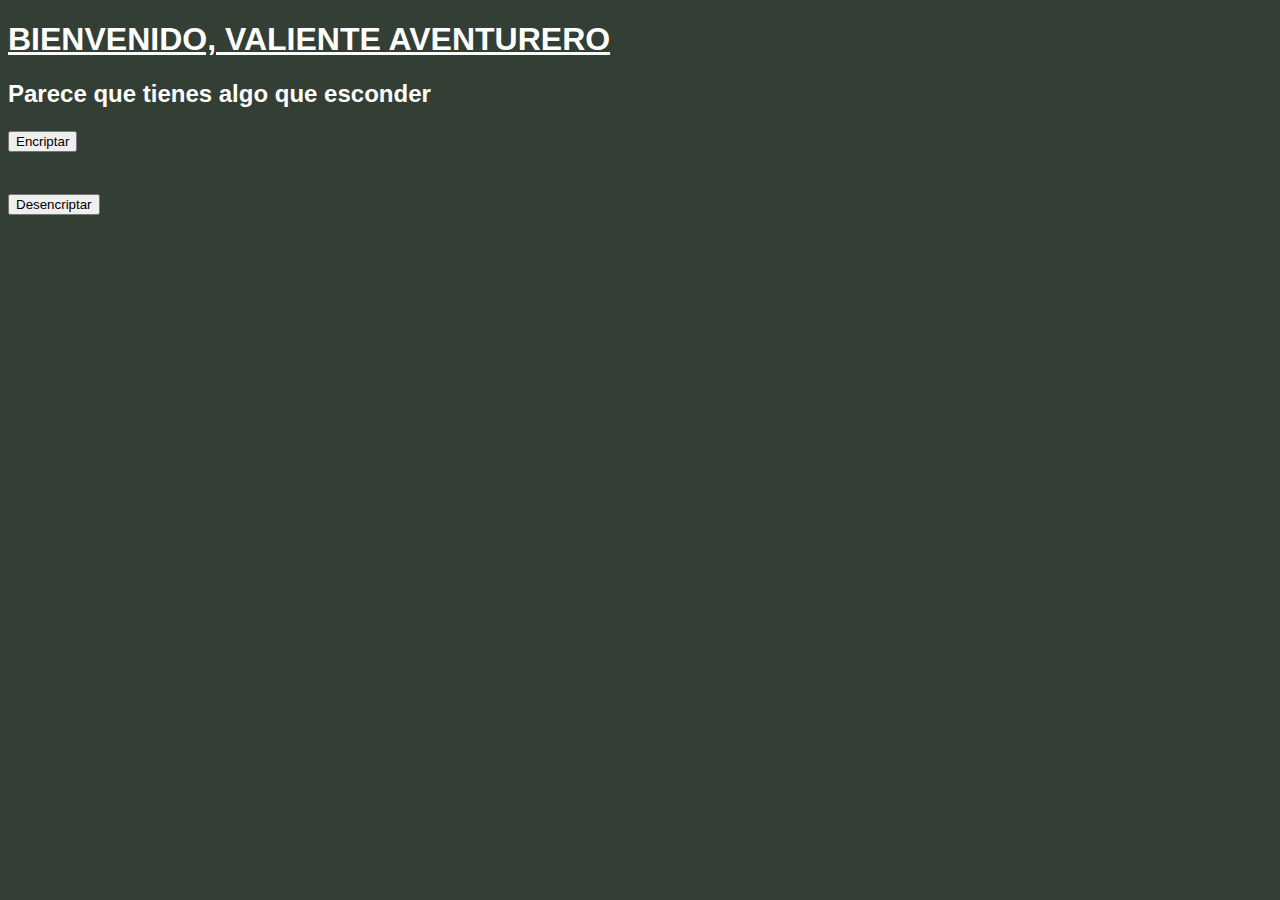
==== src/index1.html @ 3847f121 "html enlazados a través de onclickbuttons" ====
<!DOCTYPE html>
<html>
  <head>
    <meta charset="utf-8">
    <title>Caesar Cipher</title>
    <link rel="stylesheet" href="generalstyle.css" />
    <link href="https://fonts.googleapis.com/css?family=Mukta:400,600" rel="stylesheet">
  </head>

  <body>
    <div id="root">
      <h1>BIENVENIDO, VALIENTE AVENTURERO</h1>
      <h2>Parece que tienes algo que esconder</h2>
    </div>
    <div id= "buttons"> <button onclick="location.href='index2A.html'">Encriptar</button></div>

    <BR></BR>

    <div id= "buttons"> <button onclick="location.href='index2B.html'">Desencriptar</button> </div>

    <script src="cipher.js"></script>
    <script src="index.js"></script>
  </body>

</html>
---- src/generalstyle.css ----
/* Acá va tu código */
body {
    color: white;
    background-color: #333e35;
    font-family: roboto,sans-serif;
    
   }
    h1 {
     text-decoration: underline;
    }
   
   
    
   #buttons {
   font-family: 'Mukta', sans-serif;
   font-weight: 800;
   }
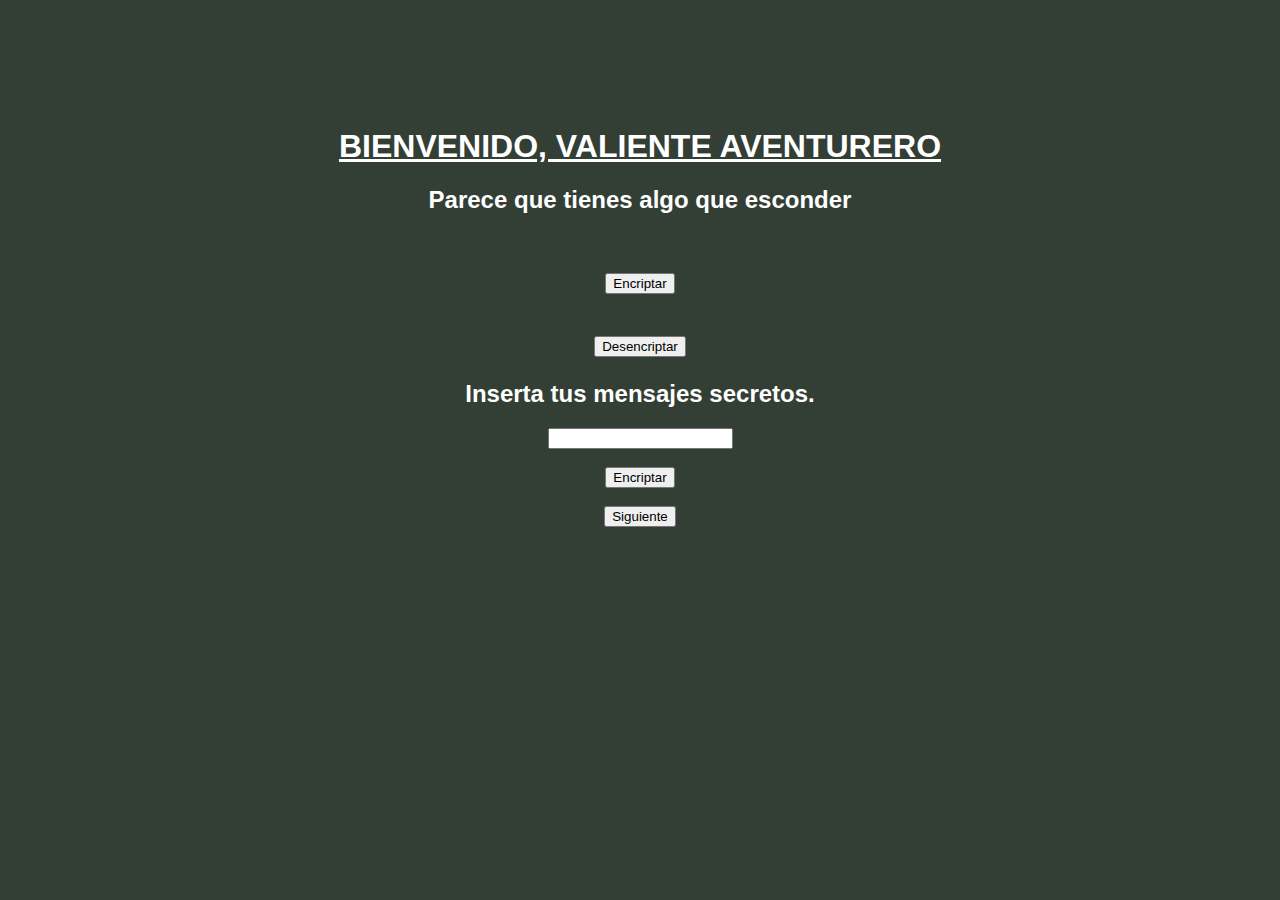
==== commit 8e137c49: "cambiar htmls a index1" ====
--- a/src/index1.html
+++ b/src/index1.html
@@ -9,15 +9,41 @@
   </head>
 
   <body>
-    <div id="root">
+    <div id="1rstFrame">
       <h1>BIENVENIDO, VALIENTE AVENTURERO</h1>
       <h2>Parece que tienes algo que esconder</h2>
+      </div>
+     <br></br>  
+    
+     <div id= "buttons"> <button onclick="location.href='index2A.html'">Encriptar</button></div>
+    
+      <BR></BR>
+
+      <div id= "buttons"> <button onclick="location.href='index2B.html'">Desencriptar</button> </div>
     </div>
-    <div id= "buttons"> <button onclick="location.href='index2A.html'">Encriptar</button></div>
 
-    <BR></BR>
+    <!-- 2DA PANTALLA -->
 
-    <div id= "buttons"> <button onclick="location.href='index2B.html'">Desencriptar</button> </div>
+    <div id="2ndFrame">
+        <h2>Inserta tus mensajes secretos.</h2>
+
+     </div>
+
+      <div>
+      <input type="text"  id="mensaje2A"> <br> </br>
+      </div>
+
+      <div > <button id="button2A"> Encriptar </button>  </div>
+
+      <br>
+    
+      <div id= "next3A" onclick ="location.href='index3A.html'"> <button> Siguiente </button>  </div>
+
+    </div>
+
+
+
+
 
     <script src="cipher.js"></script>
     <script src="index.js"></script>
--- a/src/generalstyle.css
+++ b/src/generalstyle.css
@@ -3,13 +3,28 @@
     color: white;
     background-color: #333e35;
     font-family: roboto,sans-serif;
-    
-   }
+    text-align: center;
+   
+    height: 13%;
+    margin: 10%;
+    justify-content: center;
+    align-items: center;
+    /*border-top: 2px solid #97A801;
+    border-right: 2px solid #97A801;
+    border-bottom: 2px solid #97A801;
+    border-left: 2px solid #97A801;
+    margin-right: 10%
+    margin-left: 10%;
+    margin-TOP: 7%;
+    margin-BOTTOM: 7%;
+    height: 100%;
+    width: 100%;*/
+   }   
+
     h1 {
      text-decoration: underline;
     }
-   
-   
+      
     
    #buttons {
    font-family: 'Mukta', sans-serif;
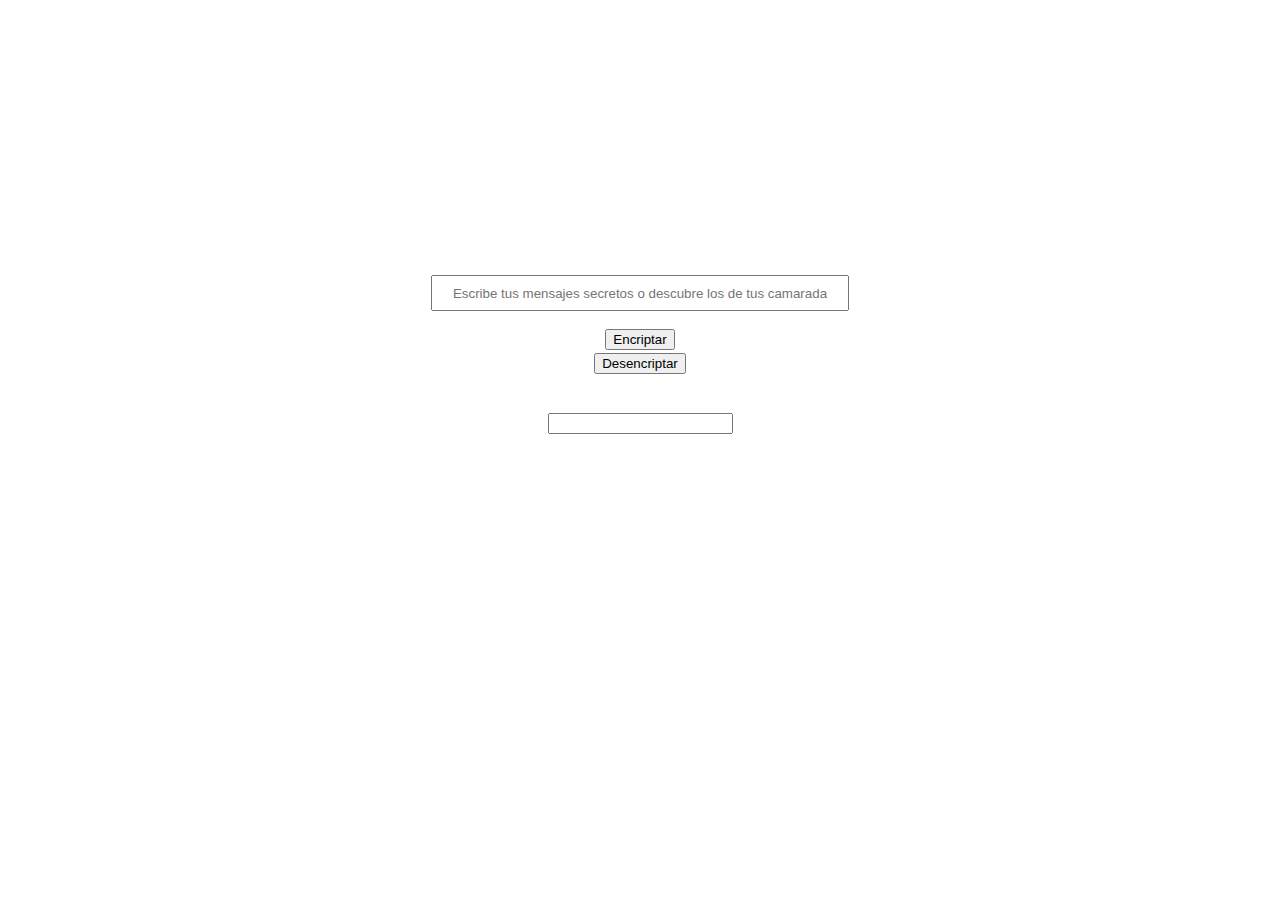
==== commit fd759cc8: "todo en un html" ====
--- a/src/index1.html
+++ b/src/index1.html
@@ -3,47 +3,57 @@
 <html>
   <head>
     <meta charset="utf-8">
-    <title>Caesar Cipher</title>
+    <title>El teclado de Rasec</title>
     <link rel="stylesheet" href="generalstyle.css" />
     <link href="https://fonts.googleapis.com/css?family=Mukta:400,600" rel="stylesheet">
   </head>
+  <body>
+      <!-- INICIO -->
+      <div id="1rstFrame">
+        <h1>EL TECLADO DE RASEC</h1>
+        <h2>Parece que tienes algo que esconder</h2>
+    
+      </div>
+    
+      <!-- 2da parte -->
+    
+      <div id="2ndFrame">
+        <h3>O descubrir.</h3>
+    
+      </div>
+    
+      <div>
+        <input  id = "first_textbox" type="text" value="" placeholder="Escribe tus mensajes secretos o descubre los de tus camarada">
+      
+        <br> </br>
+        <div> <button id="button2A"> Encriptar </button>
+        </div>
+        <div id="buttons"> <button>Desencriptar</button>
+        </div>
+          <br> </br>
+          <div>
+          <input type="text" id="mensaje2B"> <br> </br>
+          </div>
+      </div>
 
-  <body>
-    <div id="1rstFrame">
-      <h1>BIENVENIDO, VALIENTE AVENTURERO</h1>
-      <h2>Parece que tienes algo que esconder</h2>
-      </div>
-     <br></br>  
-    
-     <div id= "buttons"> <button onclick="location.href='index2A.html'">Encriptar</button></div>
-    
-      <BR></BR>
-
-      <div id= "buttons"> <button onclick="location.href='index2B.html'">Desencriptar</button> </div>
+<!-- 4ta parte
+    <div id="root">
+      <h2>Ahora sí, comparte con seguridad tus confidencias. </h2>
     </div>
 
-    <!-- 2DA PANTALLA -->
+    <div id= "buttons"> <button onclick="location.href='index2A.html'">Encripta nuevo mensaje</button></div>
+        <BR></BR>
+      <div id= "buttons"><button onclick="location.href='index2B.html'">Desencripta un mensaje</button></div>
 
-    <div id="2ndFrame">
-        <h2>Inserta tus mensajes secretos.</h2>
+ 5ta parte 
 
-     </div>
-
-      <div>
-      <input type="text"  id="mensaje2A"> <br> </br>
-      </div>
-
-      <div > <button id="button2A"> Encriptar </button>  </div>
-
-      <br>
-    
-      <div id= "next3A" onclick ="location.href='index3A.html'"> <button> Siguiente </button>  </div>
-
-    </div>
-
-
-
-
+ <div id="root">
+    <h2>¡Ajá!, con que esto ocultaban, intrépidos jovenzuelos. </h2>
+  </div>
+  <div id= "buttons"> <button onclick="location.href='index2B.html'"> Desencripta nuevo mensaje </button></div>
+      <BR></BR> 
+  <div id= "buttons"> <button onclick="location.href='index2A.html'"> Encripta un mensaje </button></div>
+      -->
 
     <script src="cipher.js"></script>
     <script src="index.js"></script>
--- a/src/generalstyle.css
+++ b/src/generalstyle.css
@@ -1,10 +1,13 @@
 /* Acá va tu código */
 body {
     color: white;
-    background-color: #333e35;
-    font-family: roboto,sans-serif;
+    /*background-color: #333e35;*/
+    background-image: url(https://cdnb.artstation.com/p/assets/images/images/001/992/455/large/inkola-dlm-1531-bg-v04.jpg?1455660968);
+    background-size: 105% 110%;
+    background-repeat: auto;
+    background-attachment: fixed;
+     font-family: roboto,sans-serif;
     text-align: center;
-   
     height: 13%;
     margin: 10%;
     justify-content: center;
@@ -19,15 +22,20 @@
     margin-BOTTOM: 7%;
     height: 100%;
     width: 100%;*/
-   }   
+}   
 
-    h1 {
-     text-decoration: underline;
-    }
+h1 {
+     
+}
       
-    
-   #buttons {
-   font-family: 'Mukta', sans-serif;
-   font-weight: 800;
-   }
+#first_textbox{
+    width: 410px;
+    height:30px;
+    text-align: center;
+} 
+
+#buttons {
+    font-family: 'Mukta', sans-serif;
+    font-weight: 800;
+}
    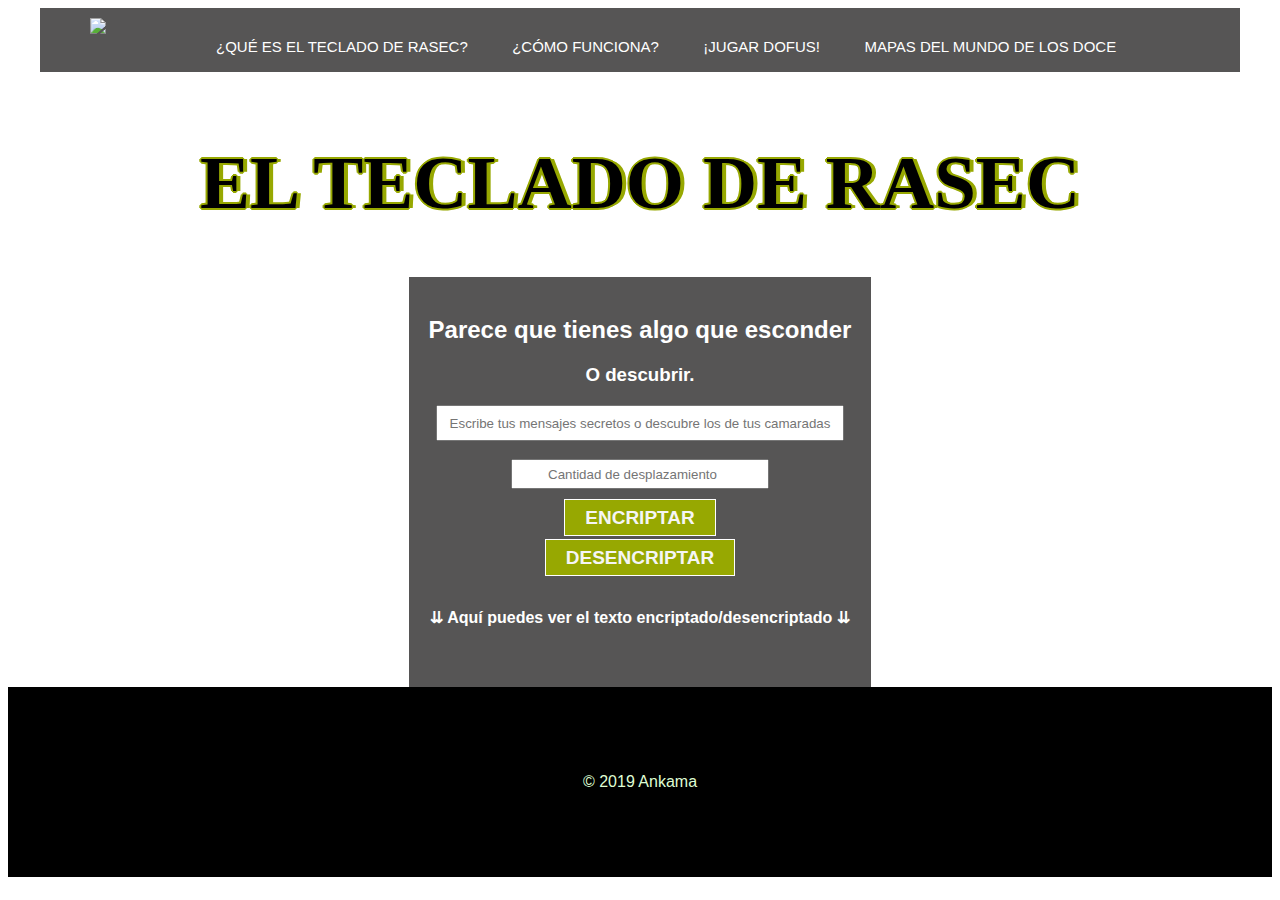
==== commit 5808466d: "Modificación del ReadMe (casi terminado), tratando de hacer el DRY, arreglo del css y html" ====
--- a/src/index1.html
+++ b/src/index1.html
@@ -1,60 +1,74 @@
 
 <!DOCTYPE html>
-<html>
+<html lang = "es" >
   <head>
     <meta charset="utf-8">
-    <title>El teclado de Rasec</title>
+    <link rel="shortcut icon" href="https://www.dofus.com/favicon.ico">
+    <title>EL TECLADO DE RASEC</title>
     <link rel="stylesheet" href="generalstyle.css" />
-    <link href="https://fonts.googleapis.com/css?family=Mukta:400,600" rel="stylesheet">
+    <link href="https://fonts.googleapis.com/css?family=Inconsolata" rel="stylesheet">
   </head>
   <body>
-      <!-- INICIO -->
-      <div id="1rstFrame">
-        <h1>EL TECLADO DE RASEC</h1>
-        <h2>Parece que tienes algo que esconder</h2>
+    <header>
+      
+      <div class = "row">
+          <a href="https://www.dofus.com/es" target="_blank"> <img src=" http://img3.wikia.nocookie.net/__cb20101219092939/dofus/es/images/a/ab/Dofus_Esmeralda.png" class="logo"> </a>
+          
+          <ul class="main-nav">    
+              <li class="active"><a href=""> ¿QUÉ ES EL TECLADO DE RASEC? </a></li>
+              <li><a href="#"> ¿CÓMO FUNCIONA? </a></li>
+              <li><a href="https://www.dofus.com/es/mmorpg/jugar" target="_blank" > ¡JUGAR DOFUS! </a></li>
+              <li><a href="https://www.dofus.com/es/mmorpg/enciclopedia/mapas" target="_blank"> MAPAS DEL MUNDO DE LOS DOCE </a></li>
+          </ul>  
+
+      </div> <br>
+
+      <h1 class = "titulo">EL TECLADO DE RASEC</h1> 
+
+    </header>
+
+            <!-- INICIO -->
+
+    <main class= "bodyContent">  
+          <h2>Parece que tienes algo que esconder</h2>
+            <h3>O descubrir.</h3>
+          <div> 
+                <!-- 1ra Caja de texto  + offset-->
+          <input  class = "userMsg" id = "entrada" type="text" value="" placeholder="Escribe tus mensajes secretos o descubre los de tus camaradas"/><br/>
+            <br>
+          <input  class = "userOffset" id = "offset1" type="number" value="" placeholder="Cantidad de desplazamiento"/>
+            <br> 
+        </div>
+
+                  <!-- Botones -->
+        <div> 
+            <br>
+            <a href="#" class="button" id = "button1" > ENCRIPTAR</a>
+            <br>
+            <br> 
+            <a href="#" class="button" id = "button2" > DESENCRIPTAR</a>
+        </div>
+
+          <br> 
+
+        <div>
+                    <!-- 2da caja de texto -->
+            <h4>  ⇊ Aquí puedes ver el texto encriptado/desencriptado ⇊  </h4>
+              <strong> <p class = "resultedP" id ="mensajeConvertido"> </p>  </strong>
+                <br> 
+        </div>
+
+    </main>
     
+       <!-- agregar footer con información sobre  juego, agregar video o música, -->
+
+    <footer  class = "footerContent">
+      <div>
+            <div class = "rasecLogo"> </div>
+
+               <p>© 2019 Ankama</p>
       </div>
-    
-      <!-- 2da parte -->
-    
-      <div id="2ndFrame">
-        <h3>O descubrir.</h3>
-    
-      </div>
-    
-      <div>
-        <input  id = "first_textbox" type="text" value="" placeholder="Escribe tus mensajes secretos o descubre los de tus camarada">
-      
-        <br> </br>
-        <div> <button id="button2A"> Encriptar </button>
-        </div>
-        <div id="buttons"> <button>Desencriptar</button>
-        </div>
-          <br> </br>
-          <div>
-          <input type="text" id="mensaje2B"> <br> </br>
-          </div>
-      </div>
-
-<!-- 4ta parte
-    <div id="root">
-      <h2>Ahora sí, comparte con seguridad tus confidencias. </h2>
-    </div>
-
-    <div id= "buttons"> <button onclick="location.href='index2A.html'">Encripta nuevo mensaje</button></div>
-        <BR></BR>
-      <div id= "buttons"><button onclick="location.href='index2B.html'">Desencripta un mensaje</button></div>
-
- 5ta parte 
-
- <div id="root">
-    <h2>¡Ajá!, con que esto ocultaban, intrépidos jovenzuelos. </h2>
-  </div>
-  <div id= "buttons"> <button onclick="location.href='index2B.html'"> Desencripta nuevo mensaje </button></div>
-      <BR></BR> 
-  <div id= "buttons"> <button onclick="location.href='index2A.html'"> Encripta un mensaje </button></div>
-      -->
-
+    </footer>
     <script src="cipher.js"></script>
     <script src="index.js"></script>
   </body>
--- a/src/generalstyle.css
+++ b/src/generalstyle.css
@@ -1,41 +1,118 @@
 /* Acá va tu código */
+
 body {
     color: white;
-    /*background-color: #333e35;*/
-    background-image: url(https://cdnb.artstation.com/p/assets/images/images/001/992/455/large/inkola-dlm-1531-bg-v04.jpg?1455660968);
-    background-size: 105% 110%;
+    background-image: url(https://yese69.com/wp-content/uploads/data/2018/1/2/blue-gradient-background-1920x1-WTG30210118.jpg);
+    background-size: 105% 100%;
     background-repeat: auto;
     background-attachment: fixed;
-     font-family: roboto,sans-serif;
+    font-family: "Roboto", sans-serif;
+    font-stretch: expanded;
     text-align: center;
-    height: 13%;
-    margin: 10%;
     justify-content: center;
-    align-items: center;
-    /*border-top: 2px solid #97A801;
-    border-right: 2px solid #97A801;
-    border-bottom: 2px solid #97A801;
-    border-left: 2px solid #97A801;
-    margin-right: 10%
-    margin-left: 10%;
-    margin-TOP: 7%;
-    margin-BOTTOM: 7%;
-    height: 100%;
-    width: 100%;*/
-}   
+} 
 
-h1 {
-     
+.row{
+    max-width: 1200px;
+    margin: auto;
+    background-color: rgba(22, 21, 21, 0.726);
+    display: flex;
+} 
+
+.logo{
+margin: 10px 50px;
+height: 70px;
+padding: none;
+}
+.main-nav{
+    float: right;
+    list-style: none;
+    margin-top: 30px;    
+}
+.main-nav li{
+    display: inline-block;
+} 
+.main-nav li .active a{
+    border: 1px solid white;
+}
+
+.main-nav li a:hover{
+    border: 1px solid white;
+    background-color: #c8dd089a;
+}
+
+.main-nav li a{
+    color: white;
+    text-decoration: none;
+    padding: 5px 20px;
+    font-family: "Roboto", sans-serif;
+    font-size: 15px;
+}
+
+.titulo {
+    /*background-color: #13132B;*/
+    color: black;
+    /*
+    color: #BB9823; */
+    text-shadow: 4px 0 0 #97a801, -2px 0 0 #97a801, 0 2px 0 #97a801, 0 -2px 0 #97a801, 1px 1px #97a801, -1px -1px 0 #97a801, 1px -1px 0 #97a801, -1px 1px 0 #97a801;  
+    font-size: 75px;
+    vertical-align: top;
+    font-family: fantasy;
+    font-stretch: extra-expanded;
+}
+
+ .bodyContent {
+    padding:20px; 
+    background-color: rgba(22, 21, 21, 0.726);
+    display: inline-block;
+    align-content: center;
+    vertical-align: middle;
 }
       
-#first_textbox{
-    width: 410px;
+ .bodyContent .userMsg {
+    width:400px;
     height:30px;
     text-align: center;
 } 
 
-#buttons {
-    font-family: 'Mukta', sans-serif;
+.bodyContent .userOffset {
+    width:250px;
+    height:24px;
+    text-align: center;
+}
+
+.bodyContent .button {
+    font-family: "bebas_neueregular",sans-serif;
     font-weight: 800;
+    background-color:#97a801;
+    color: whitesmoke;
+    font-size: 20px;
+    border: 1px solid white;
+    padding: 7px 20px;
+    text-decoration: none;
+    font-size: 19px;
 }
-   +
+ .button:hover {
+    border: 2px solid white;
+    background-color: #140e5f8a;
+}
+
+ main .bodyContent h4 {
+    font-family: "Roboto", sans-serif;
+ }
+
+ #resultedP{
+    font-family: "Roboto", sans-serif;
+    border: 1px solid white;
+ }
+
+.footerContent{
+    height: 190px;
+    display: flex;
+    align-items: center;
+    justify-content: center;
+    background: black;
+    color: rgb(223, 253, 211);
+    width: 100%;
+}